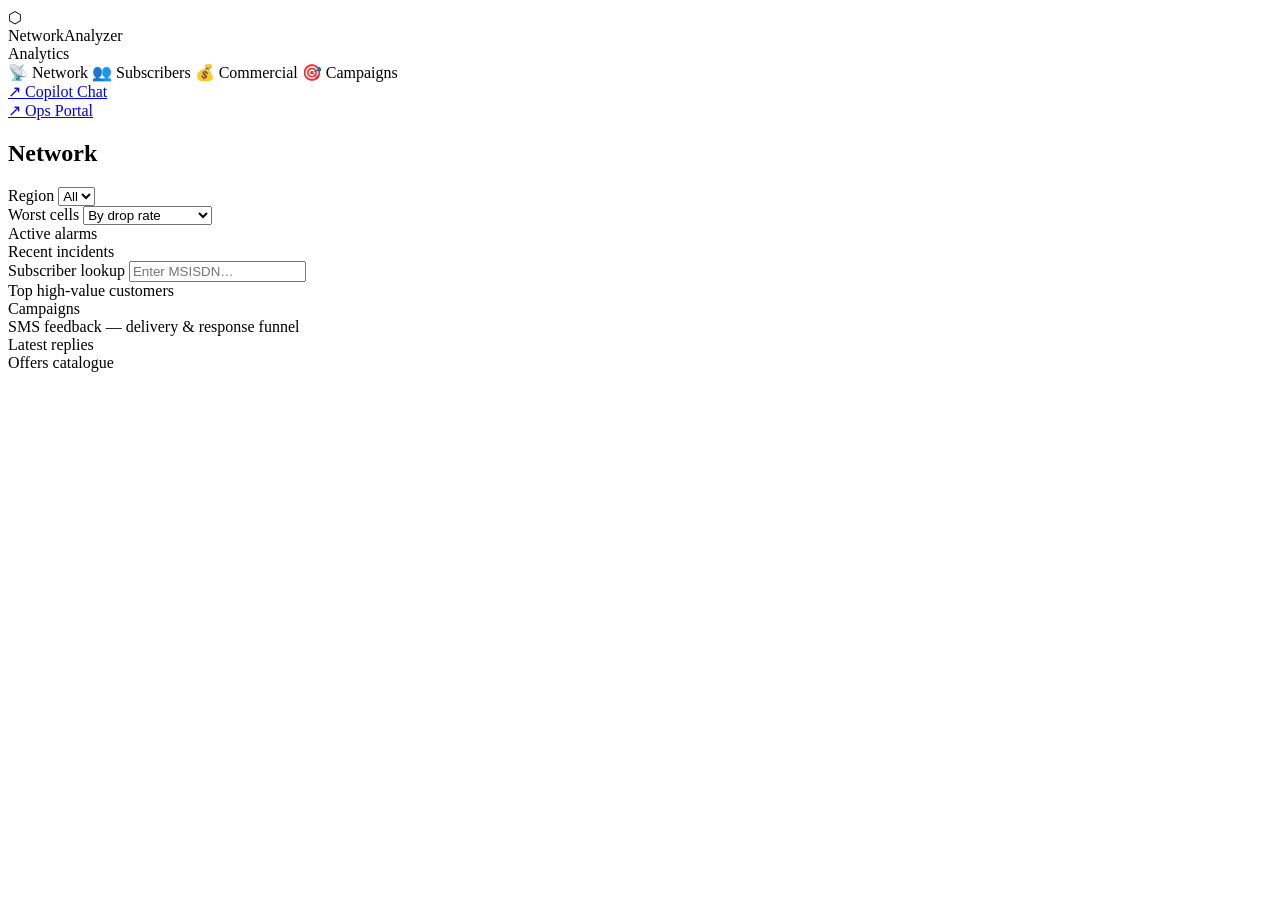
==== dashboard_static/index.html @ c7e40101 "Replace Streamlit dashboard with standalone FastAPI analytics app New dashboard_server.py (:8002) + " ====
<!DOCTYPE html>
<html lang="en">
<head>
<meta charset="UTF-8" />
<meta name="viewport" content="width=device-width, initial-scale=1.0" />
<title>NetworkAnalyzer — Analytics</title>
<link rel="stylesheet" href="/static/dashboard.css?v=1" />
<script src="https://cdn.plot.ly/plotly-2.35.2.min.js" charset="utf-8"></script>
</head>
<body>
<aside class="sidebar">
  <div class="sidebar-logo">
    <span class="logo-icon">⬡</span>
    <div>
      <div class="logo-title">NetworkAnalyzer</div>
      <div class="logo-sub">Analytics</div>
    </div>
  </div>
  <nav>
    <a class="nav-item active" data-sec="network"><span class="nav-icon">📡</span> Network</a>
    <a class="nav-item" data-sec="subscribers"><span class="nav-icon">👥</span> Subscribers</a>
    <a class="nav-item" data-sec="commercial"><span class="nav-icon">💰</span> Commercial</a>
    <a class="nav-item" data-sec="campaigns"><span class="nav-icon">🎯</span> Campaigns</a>
  </nav>
  <div class="sidebar-footer">
    <a href="http://localhost:8000" target="_blank" class="chat-link">↗ Copilot Chat</a><br>
    <a href="http://localhost:8001" target="_blank" class="chat-link">↗ Ops Portal</a>
  </div>
</aside>

<main class="main">
  <div class="topbar">
    <h2 id="sec-title">Network</h2>
    <div class="filters">
      <label>Region
        <select id="f-region"><option value="">All</option></select>
      </label>
    </div>
  </div>

  <!-- NETWORK -->
  <section class="section active" id="sec-network">
    <div class="kpi-row" id="net-kpis"></div>
    <div class="grid-2">
      <div class="panel"><div id="net-dl" class="chart"></div></div>
      <div class="panel"><div id="net-drop" class="chart"></div></div>
      <div class="panel"><div id="net-sinr" class="chart"></div></div>
      <div class="panel"><div id="net-avail" class="chart"></div></div>
    </div>
    <div class="panel">
      <div class="panel-head">
        <span class="section-label">Worst cells</span>
        <select id="net-cell-metric">
          <option value="drop">By drop rate</option>
          <option value="throughput">By low throughput</option>
          <option value="avail">By low availability</option>
          <option value="latency">By high latency</option>
          <option value="sinr">By low SINR</option>
        </select>
      </div>
      <div class="table-wrap"><table id="net-cells"></table></div>
    </div>
    <div class="panel">
      <span class="section-label">Active alarms</span>
      <div class="table-wrap"><table id="net-alarms"></table></div>
    </div>
    <div class="panel">
      <span class="section-label">Recent incidents</span>
      <div class="table-wrap"><table id="net-incidents"></table></div>
    </div>
  </section>

  <!-- SUBSCRIBERS -->
  <section class="section" id="sec-subscribers">
    <div class="kpi-row" id="subs-kpis"></div>
    <div class="grid-2">
      <div class="panel"><div id="subs-techpie" class="chart"></div></div>
      <div class="panel"><div id="subs-techbar" class="chart"></div></div>
    </div>
    <div class="panel"><div id="subs-techregion" class="chart"></div></div>
    <div class="grid-2">
      <div class="panel"><div id="subs-devices" class="chart"></div></div>
      <div class="panel"><div id="subs-mobility" class="chart"></div></div>
    </div>
    <div class="grid-2">
      <div class="panel"><div id="subs-dou" class="chart"></div></div>
      <div class="panel"><div id="subs-sunset" class="chart"></div></div>
    </div>
    <div class="panel">
      <div class="panel-head">
        <span class="section-label">Subscriber lookup</span>
        <input id="subs-lookup-input" placeholder="Enter MSISDN…" />
      </div>
      <div id="subs-lookup-result" class="lookup-result"></div>
    </div>
  </section>

  <!-- COMMERCIAL -->
  <section class="section" id="sec-commercial">
    <div class="kpi-row" id="com-kpis"></div>
    <div class="grid-2">
      <div class="panel"><div id="com-segbar" class="chart"></div></div>
      <div class="panel"><div id="com-segpie" class="chart"></div></div>
    </div>
    <div class="panel"><div id="com-trend" class="chart"></div></div>
    <div class="grid-2">
      <div class="panel"><div id="com-plans" class="chart"></div></div>
      <div class="panel"><div id="com-billing" class="chart"></div></div>
    </div>
    <div class="panel">
      <span class="section-label">Top high-value customers</span>
      <div class="table-wrap"><table id="com-hvc"></table></div>
    </div>
  </section>

  <!-- CAMPAIGNS -->
  <section class="section" id="sec-campaigns">
    <div class="kpi-row" id="camp-kpis"></div>
    <div class="panel"><div id="camp-opp" class="chart"></div></div>
    <div class="grid-2" id="camp-opp-cards"></div>
    <div class="panel">
      <span class="section-label">Campaigns</span>
      <div id="camp-list"></div>
    </div>
    <div class="panel">
      <span class="section-label">SMS feedback — delivery &amp; response funnel</span>
      <div class="table-wrap"><table id="camp-funnel"></table></div>
    </div>
    <div class="panel">
      <span class="section-label">Latest replies</span>
      <div id="camp-replies" class="replies"></div>
    </div>
    <div class="panel">
      <span class="section-label">Offers catalogue</span>
      <div class="grid-2" id="camp-offers"></div>
    </div>
  </section>
</main>

<script src="/static/dashboard.js?v=1"></script>
</body>
</html>
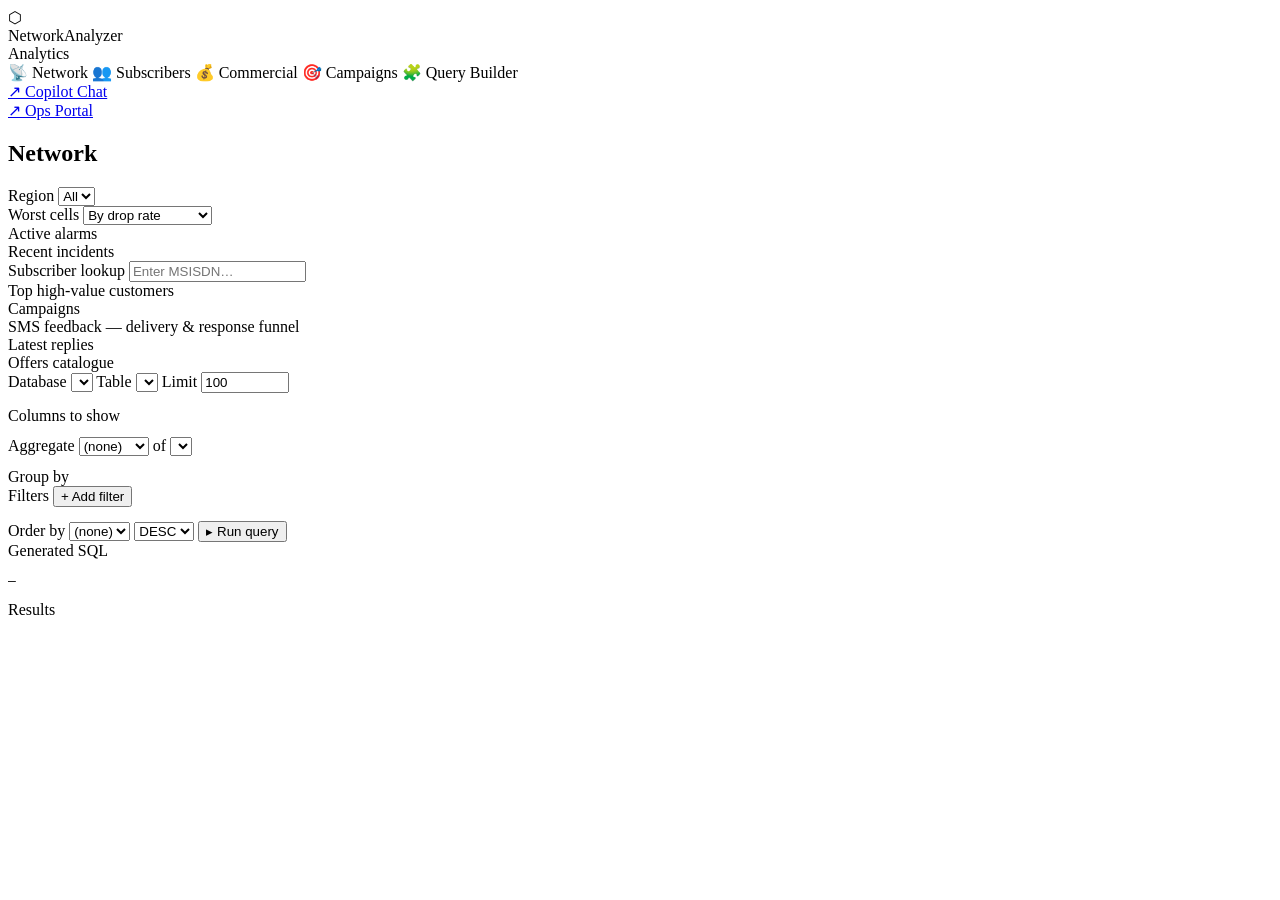
==== commit fdb33e1d: "Chat UI de-theming, conclude leak fix, live experience incidents - Chat UI: drop the Avatar nation t" ====
--- a/dashboard_static/index.html
+++ b/dashboard_static/index.html
@@ -21,6 +21,7 @@
     <a class="nav-item" data-sec="subscribers"><span class="nav-icon">👥</span> Subscribers</a>
     <a class="nav-item" data-sec="commercial"><span class="nav-icon">💰</span> Commercial</a>
     <a class="nav-item" data-sec="campaigns"><span class="nav-icon">🎯</span> Campaigns</a>
+    <a class="nav-item" data-sec="query"><span class="nav-icon">🧩</span> Query Builder</a>
   </nav>
   <div class="sidebar-footer">
     <a href="http://localhost:8000" target="_blank" class="chat-link">↗ Copilot Chat</a><br>
@@ -135,6 +136,55 @@
       <div class="grid-2" id="camp-offers"></div>
     </div>
   </section>
+
+  <!-- QUERY BUILDER -->
+  <section class="section" id="sec-query">
+    <div class="panel">
+      <div class="qb-row">
+        <label>Database <select id="qb-db"></select></label>
+        <label>Table <select id="qb-table"></select></label>
+        <label>Limit <input id="qb-limit" type="number" value="100" min="1" max="1000" style="width:80px"></label>
+      </div>
+
+      <div class="section-label" style="margin-top:14px">Columns to show</div>
+      <div id="qb-cols" class="qb-chips"></div>
+
+      <div class="qb-row" style="margin-top:12px">
+        <label>Aggregate
+          <select id="qb-agg-func">
+            <option value="">(none)</option>
+            <option>COUNT</option><option>AVG</option><option>SUM</option><option>MIN</option><option>MAX</option>
+          </select>
+        </label>
+        <label>of <select id="qb-agg-col"></select></label>
+      </div>
+
+      <div class="section-label" style="margin-top:12px">Group by</div>
+      <div id="qb-group" class="qb-chips"></div>
+
+      <div class="qb-head">
+        <span class="section-label">Filters</span>
+        <button class="qb-btn" id="qb-add-filter">+ Add filter</button>
+      </div>
+      <div id="qb-filters"></div>
+
+      <div class="qb-row" style="margin-top:14px">
+        <label>Order by <select id="qb-order-col"><option value="">(none)</option></select></label>
+        <select id="qb-order-dir"><option>ASC</option><option selected>DESC</option></select>
+        <button class="qb-btn qb-run" id="qb-run">▸ Run query</button>
+      </div>
+    </div>
+
+    <div class="panel">
+      <div class="section-label">Generated SQL</div>
+      <pre id="qb-sql" class="qb-sql">—</pre>
+    </div>
+
+    <div class="panel">
+      <div class="section-label">Results <span id="qb-count" class="qb-count"></span></div>
+      <div class="table-wrap"><table id="qb-results"></table></div>
+    </div>
+  </section>
 </main>
 
 <script src="/static/dashboard.js?v=1"></script>
